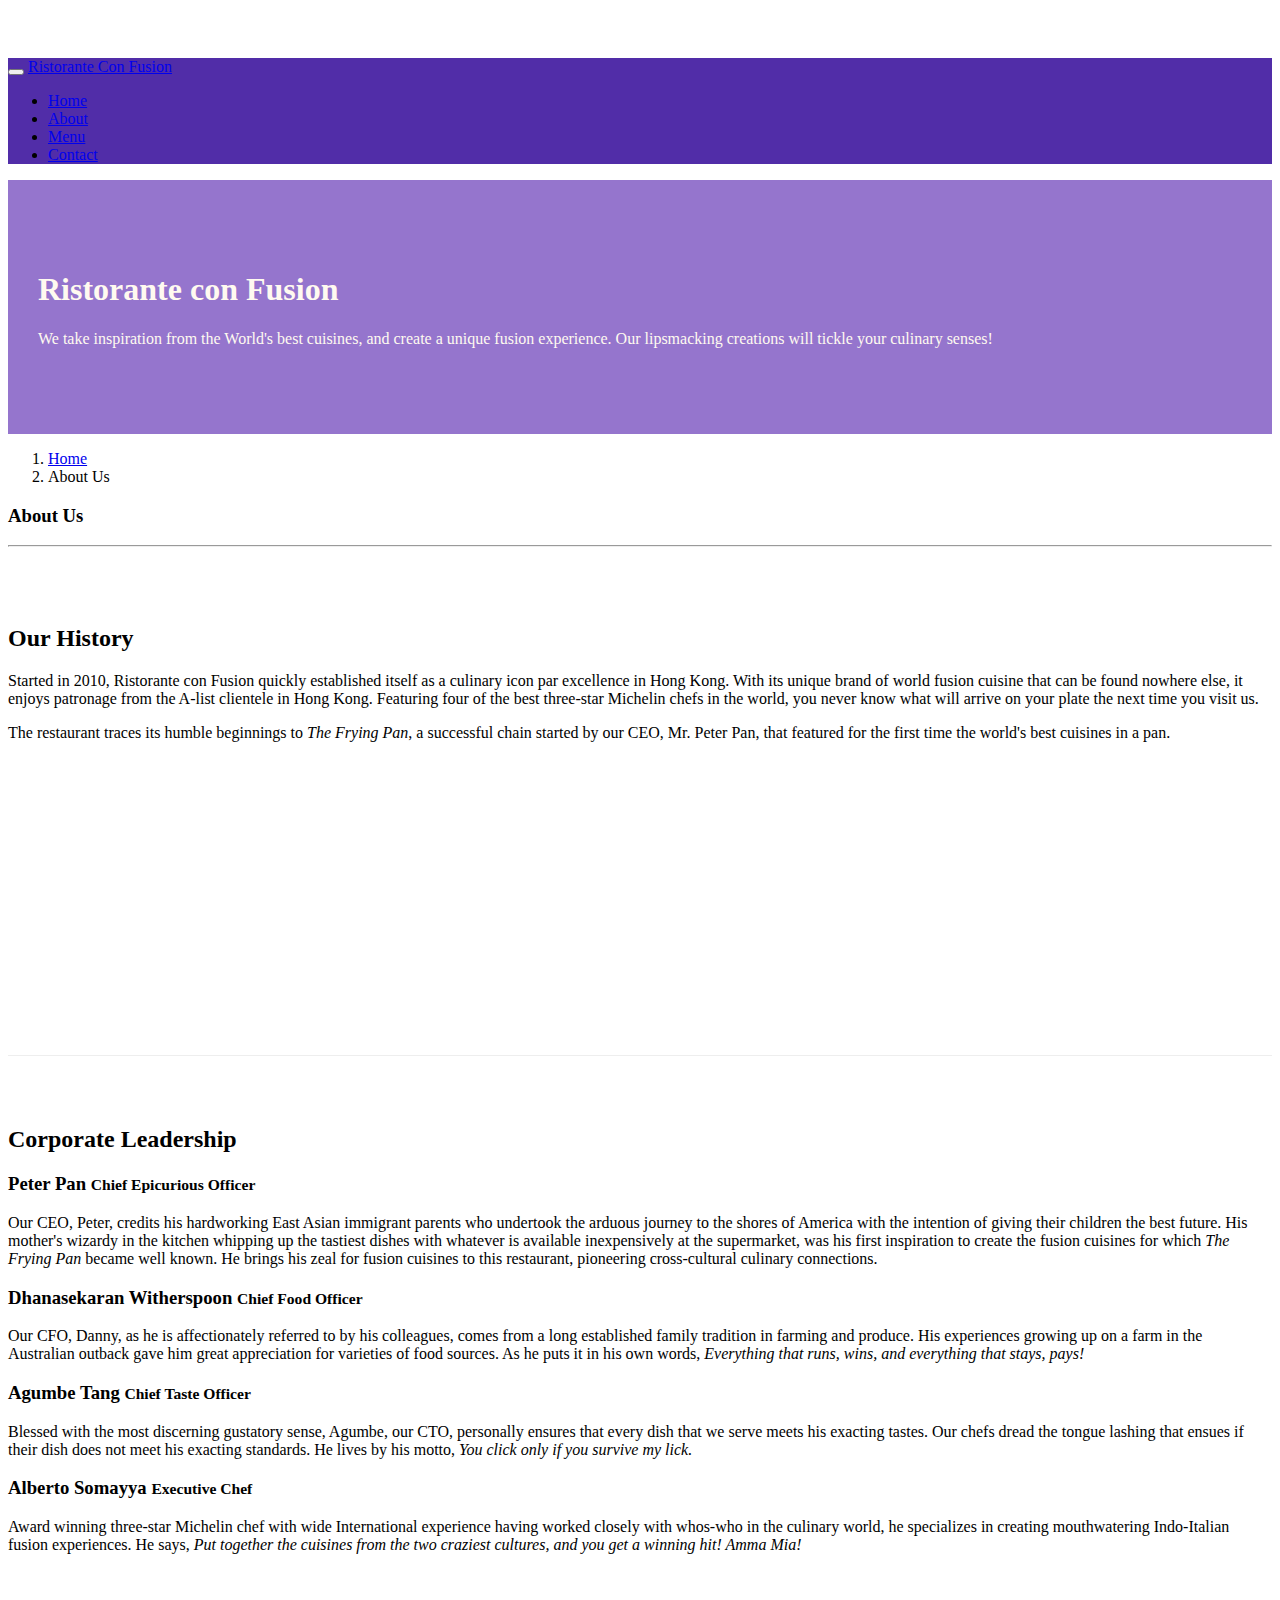
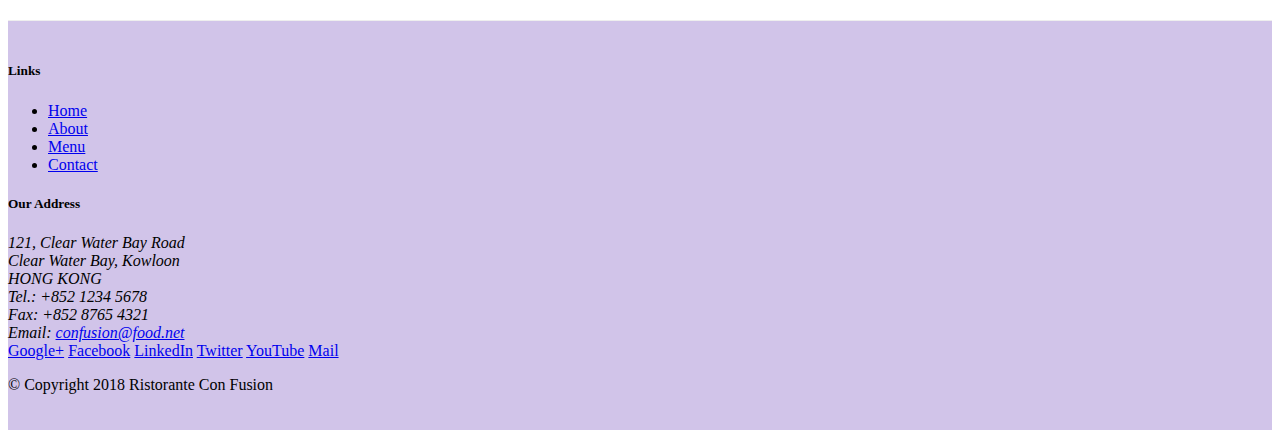
==== aboutus.html @ 1ef1fe26 "Navbar and Breadcrumbs" ====
<!DOCTYPE html>
<html lang="en">

<head>
    <!-- Required meta tags always come first -->
    <meta charset="utf-8">
    <meta name="viewport" content="width=device-width, initial-scale=1, shrink-to-fit=no">
    <meta http-equiv="x-ua-compatible" content="ie=edge">

    <!-- Bootstrap CSS -->
    <link rel="stylesheet" href="node_modules/bootstrap/dist/css/bootstrap.min.css">
    <link rel="stylesheet" href="css/styles.css">
    <title>Ristorante Con Fusion: About Us</title>

</head>

<body>
    <nav class="navbar navbar-dark navbar-expand-sm fixed-top">
        <div class="container">
            <button class="navbar-toggler" type="button" data-toggle="collapse" data-target="#Navbar">
                <span class="navbar-toggler-icon"></span>
            </button>
            <a class="navbar-brand mr-auto" href="./index.html">Ristorante Con Fusion</a>
            <div class="collapse navbar-collapse" id="Navbar">
                <ul class="navbar-nav mr-auto">
                    <li class="nav-item"><a class="nav-link" href="./index.html">Home</a></li>
                    <li class="nav-item active"><a class="nav-link" href="#">About</a></li>
                    <li class="nav-item"><a class="nav-link" href="#">Menu</a></li>
                    <li class="nav-item"><a class="nav-link" href="#">Contact</a></li>
                </ul>
            </div>
        </div>
    </nav>

    <header class="jumbotron">
        <div class="container">
            <div class="row row-header">
                <div class="col-12 col-sm-6">
                    <h1>Ristorante con Fusion</h1>
                    <p>We take inspiration from the World's best cuisines, and create a unique fusion experience. Our lipsmacking creations will tickle your culinary senses!</p>
                </div>
                <div class="col-12 col-sm">
                </div>
            </div>
        </div>
    </header>

    <div class="container">
        <div class="row">
            <ol class="col-12 breadcrumb">
                <li class="breadcrumb-item"><a href="./index.html">Home</a></li>
                <li class="breadcrumb-item active">About Us</li>
            </ol>
            <div class="col-12">
               <h3>About Us</h3>
               <hr>
            </div>
        </div>

        <div class="row row-content">
            <div class="col-lg-6 col-sm-6">
                <h2>Our History</h2>
                <p>Started in 2010, Ristorante con Fusion quickly established itself as a culinary icon par excellence in Hong Kong. With its unique brand of world fusion cuisine that can be found nowhere else, it enjoys patronage from the A-list clientele in Hong Kong.  Featuring four of the best three-star Michelin chefs in the world, you never know what will arrive on your plate the next time you visit us.</p>
                <p>The restaurant traces its humble beginnings to <em>The Frying Pan</em>, a successful chain started by our CEO, Mr. Peter Pan, that featured for the first time the world's best cuisines in a pan.</p>
            </div>
            <div class="col-12 col-lg col-sm">
            </div>
        </div>


        <div class="row row-content">
            <div class="col-12">
                <h2>Corporate Leadership</h2>
                <h3>Peter Pan <small>Chief Epicurious Officer</small></h3>
                <p class="d-none d-sm-block">Our CEO, Peter, credits his hardworking East Asian immigrant parents who undertook the arduous journey to the shores of America with the intention of giving their children the best future. His mother's wizardy in the kitchen whipping up the tastiest dishes with whatever is available inexpensively at the supermarket, was his first inspiration to create the fusion cuisines for which <em>The Frying Pan</em> became well known. He brings his zeal for fusion cuisines to this restaurant, pioneering cross-cultural culinary connections.</p>
                <h3>Dhanasekaran Witherspoon <small>Chief Food Officer</small></h3>
                <p class="d-none d-sm-block">Our CFO, Danny, as he is affectionately referred to by his colleagues, comes from a long established family tradition in farming and produce. His experiences growing up on a farm in the Australian outback gave him great appreciation for varieties of food sources. As he puts it in his own words, <em>Everything that runs, wins, and everything that stays, pays!</em></p>
                <h3>Agumbe Tang <small>Chief Taste Officer</small></h3>
                <p class="d-none d-sm-block">Blessed with the most discerning gustatory sense, Agumbe, our CTO, personally ensures that every dish that we serve meets his exacting tastes. Our chefs dread the tongue lashing that ensues if their dish does not meet his exacting standards. He lives by his motto, <em>You click only if you survive my lick.</em></p>
                <h3>Alberto Somayya <small>Executive Chef</small></h3>
                <p class="d-none d-sm-block">Award winning three-star Michelin chef with wide International experience having worked closely with whos-who in the culinary world, he specializes in creating mouthwatering Indo-Italian fusion experiences. He says, <em>Put together the cuisines from the two craziest cultures, and you get a winning hit! Amma Mia!</em></p>
            </div>
       </div>

    </div>

    <footer class="footer">
        <div class="container">
            <div class="row">             
                <div class="col-4 offset-1 col-sm-2">
                    <h5>Links</h5>
                    <ul class="list-unstyled">
                        <li><a href="./index.html">Home</a></li>
                        <li><a href="#">About</a></li>
                        <li><a href="#">Menu</a></li>
                        <li><a href="#">Contact</a></li>
                    </ul>
                </div>
                <div class="col-7 col-sm-5">
                    <h5>Our Address</h5>
                    <address>
		              121, Clear Water Bay Road<br>
		              Clear Water Bay, Kowloon<br>
		              HONG KONG<br>
		              Tel.: +852 1234 5678<br>
		              Fax: +852 8765 4321<br>
		              Email: <a href="mailto:confusion@food.net">confusion@food.net</a>
		           </address>
                </div>
                <div class="col-12 col-sm-4 align-self-center">
                    <div class="text-center">
                        <a href="http://google.com/+">Google+</a>
                        <a href="http://www.facebook.com/profile.php?id=">Facebook</a>
                        <a href="http://www.linkedin.com/in/">LinkedIn</a>
                        <a href="http://twitter.com/">Twitter</a>
                        <a href="http://youtube.com/">YouTube</a>
                        <a href="mailto:">Mail</a>
                    </div>
                </div>
           </div>
           <div class="row justify-content-center">             
                <div class="col-auto">
                    <p>© Copyright 2018 Ristorante Con Fusion</p>
                </div>
           </div>
        </div>
    </footer>
    <!-- jQuery first, then Popper.js, then Bootstrap JS. -->
    <script src="node_modules/jquery/dist/jquery.slim.min.js"></script>
    <script src="node_modules/popper.js/dist/umd/popper.min.js"></script>
    <script src="node_modules/bootstrap/dist/js/bootstrap.min.js"></script>
</body>

</html>
---- css/styles.css ----
.row-header{
    margin: 0px auto;
    padding: 0px auto;
}
.row-content{
    margin: 0px auto;
    padding: 50px 0px 50px 0px;
    border-bottom: 1px ridge;
    min-height: 400px;
}
.footer{
    background-color: #D1C4E9;
    margin: 0px auto;
    padding: 20px 0px 20px 0px;
}
.jumbotron{
    padding: 70px 30px 70px 30px;
    margin: 0px auto;
    background: #9575cd;
    color: floralwhite;
}
.address{
    font-size: 80%;
    margin: 0px;
    color: #0f0f0f;
}

body{
    padding: 50px 0px 0px 0px;
    z-index: 0;
}

.navbar-dark{
    background-color: #512da8;
}
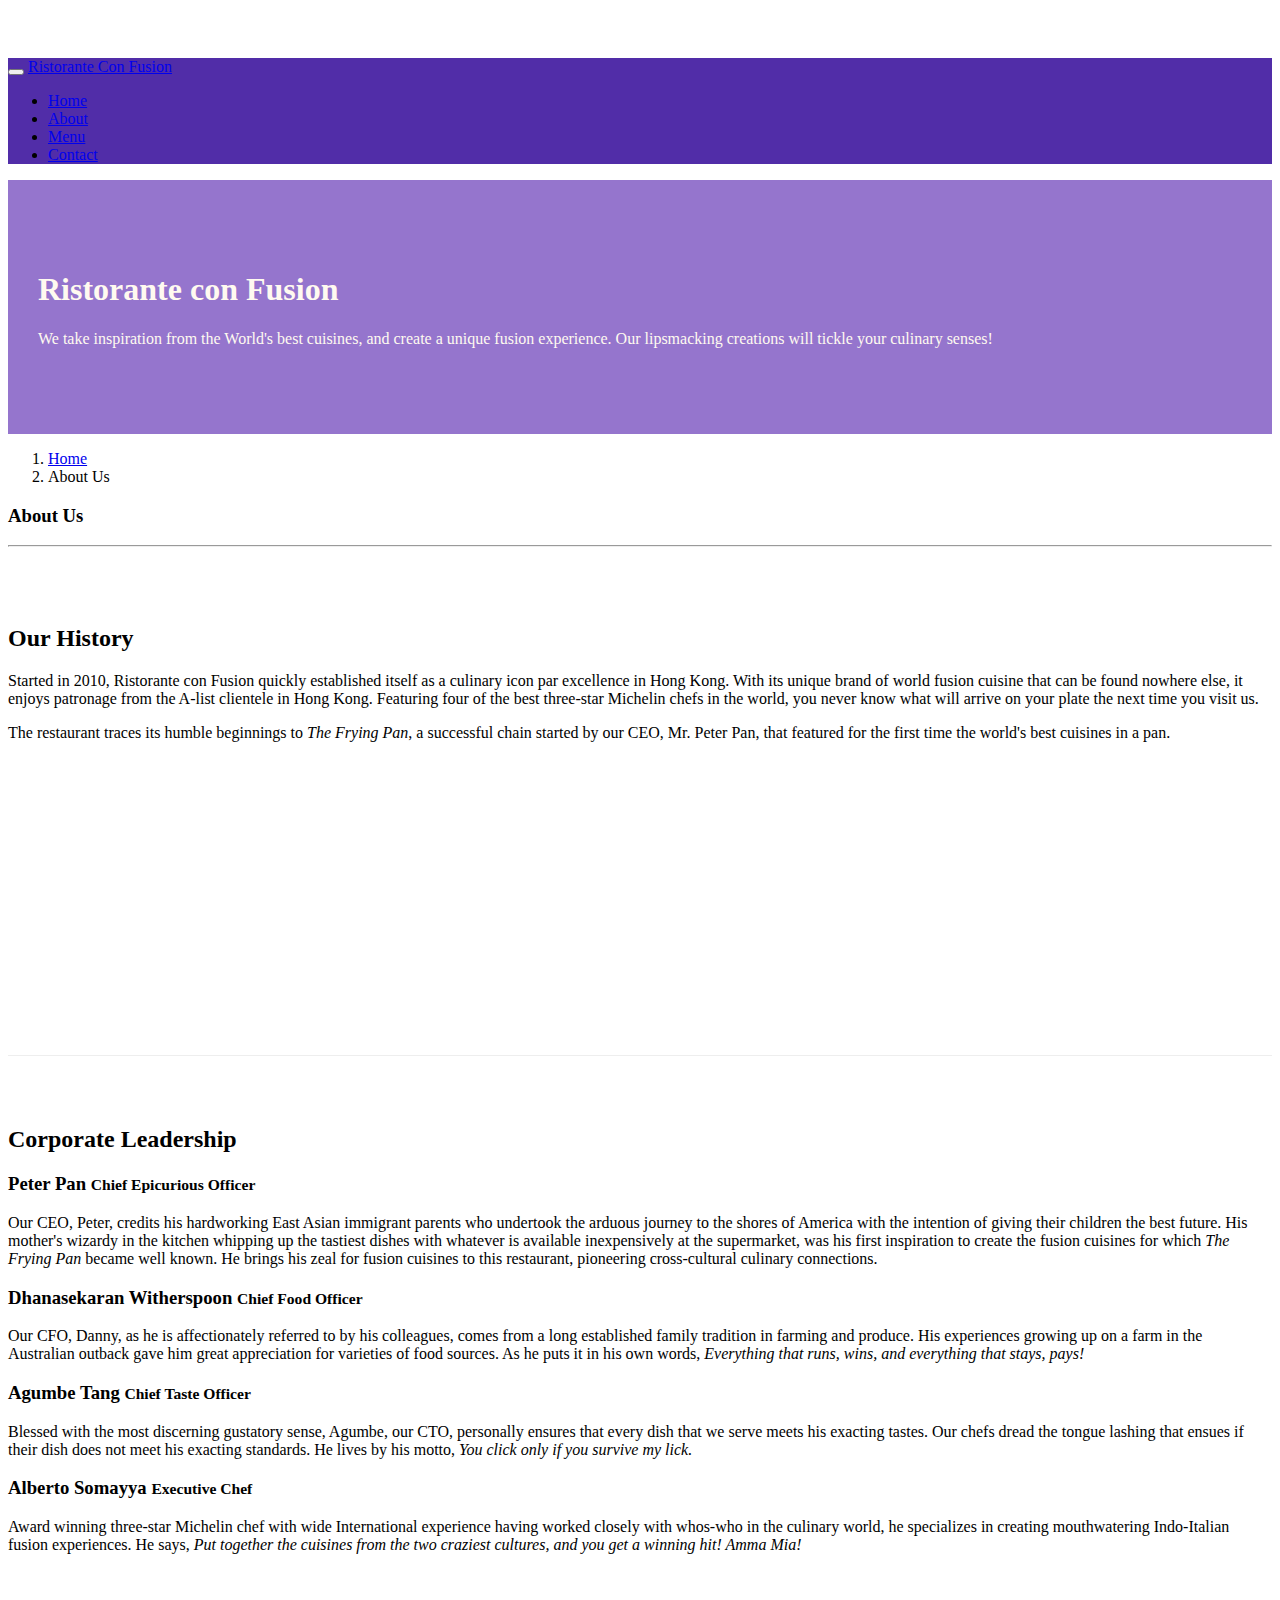
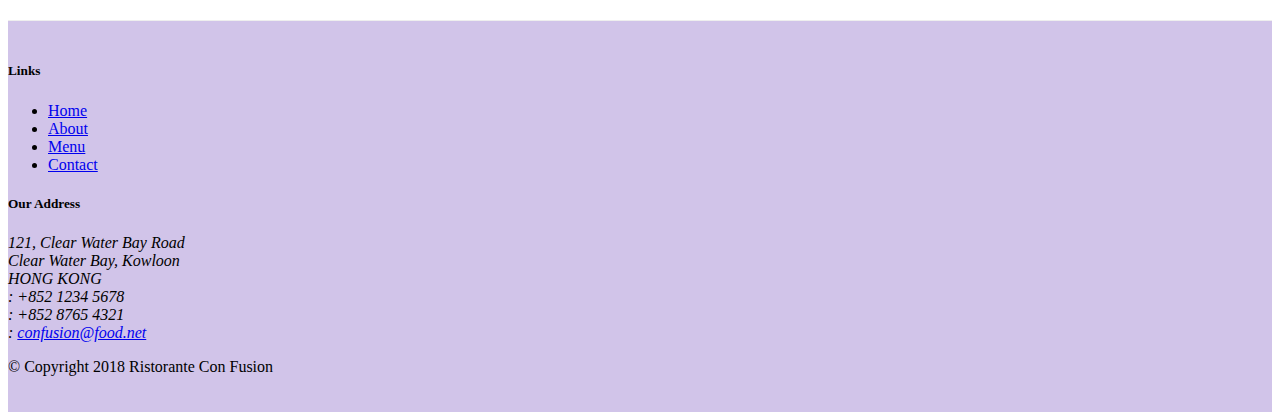
==== commit e9dd50e6: "Icon fonts" ====
--- a/aboutus.html
+++ b/aboutus.html
@@ -9,6 +9,8 @@
 
     <!-- Bootstrap CSS -->
     <link rel="stylesheet" href="node_modules/bootstrap/dist/css/bootstrap.min.css">
+    <link rel="stylesheet" href="node_modules/font-awesome/css/font-awesome.min.css">
+    <link rel="stylesheet" href="node_modules/bootstrap-social/bootstrap-social.css">
     <link rel="stylesheet" href="css/styles.css">
     <title>Ristorante Con Fusion: About Us</title>
 
@@ -23,10 +25,10 @@
             <a class="navbar-brand mr-auto" href="./index.html">Ristorante Con Fusion</a>
             <div class="collapse navbar-collapse" id="Navbar">
                 <ul class="navbar-nav mr-auto">
-                    <li class="nav-item"><a class="nav-link" href="./index.html">Home</a></li>
-                    <li class="nav-item active"><a class="nav-link" href="#">About</a></li>
-                    <li class="nav-item"><a class="nav-link" href="#">Menu</a></li>
-                    <li class="nav-item"><a class="nav-link" href="#">Contact</a></li>
+                    <li class="nav-item"><a class="nav-link" href="./index.html"><span class="fa fa-home fa-lg"></span> Home</a></li>
+                    <li class="nav-item active"><a class="nav-link" href="#"><span class="fa fa-info fa-lg"></span> About</a></li>
+                    <li class="nav-item"><a class="nav-link" href="#"><span class="fa fa-list fa-lg"></span> Menu</a></li>
+                    <li class="nav-item"><a class="nav-link" href="#"><span class="fa fa-address-card fa-lg"></span> Contact</a></li>
                 </ul>
             </div>
         </div>
@@ -102,19 +104,19 @@
 		              121, Clear Water Bay Road<br>
 		              Clear Water Bay, Kowloon<br>
 		              HONG KONG<br>
-		              Tel.: +852 1234 5678<br>
-		              Fax: +852 8765 4321<br>
-		              Email: <a href="mailto:confusion@food.net">confusion@food.net</a>
+		              <span class="fa fa-phone fa-lg"></span>: +852 1234 5678<br>
+		              <span class="fa fa-fax fa-lg"></span>: +852 8765 4321<br>
+		              <span class="fa fa-envelope fa-lg"></span>: <a href="mailto:confusion@food.net">confusion@food.net</a>
 		           </address>
                 </div>
                 <div class="col-12 col-sm-4 align-self-center">
                     <div class="text-center">
-                        <a href="http://google.com/+">Google+</a>
-                        <a href="http://www.facebook.com/profile.php?id=">Facebook</a>
-                        <a href="http://www.linkedin.com/in/">LinkedIn</a>
-                        <a href="http://twitter.com/">Twitter</a>
-                        <a href="http://youtube.com/">YouTube</a>
-                        <a href="mailto:">Mail</a>
+                        <a class="btn btn-social-icon btm-google" href="http://google.com/+"><span class="fa fa-google-plus fa-lg"></span></a>
+                        <a class="btn btn-social-icon btm-facebook" href="http://www.facebook.com/profile.php?id="><span class="fa fa-facebook fa-lg"></span></a>
+                        <a class="btn btn-social-icon btm-linkedin" href="http://www.linkedin.com/in/"><span class="fa fa-linkedin fa-lg"></span></a>
+                        <a class="btn btn-social-icon btm-twitter" href="http://twitter.com/"><span class="fa fa-twitter fa-lg"></span></a>
+                        <a class="btn btn-social-icon btm-youtube"href="http://youtube.com/"><span class="fa fa-youtube fa-lg"></span></a>
+                        <a href="mailto:"><span class="fa fa-envelope fa-lg"></span></a>
                     </div>
                 </div>
            </div>
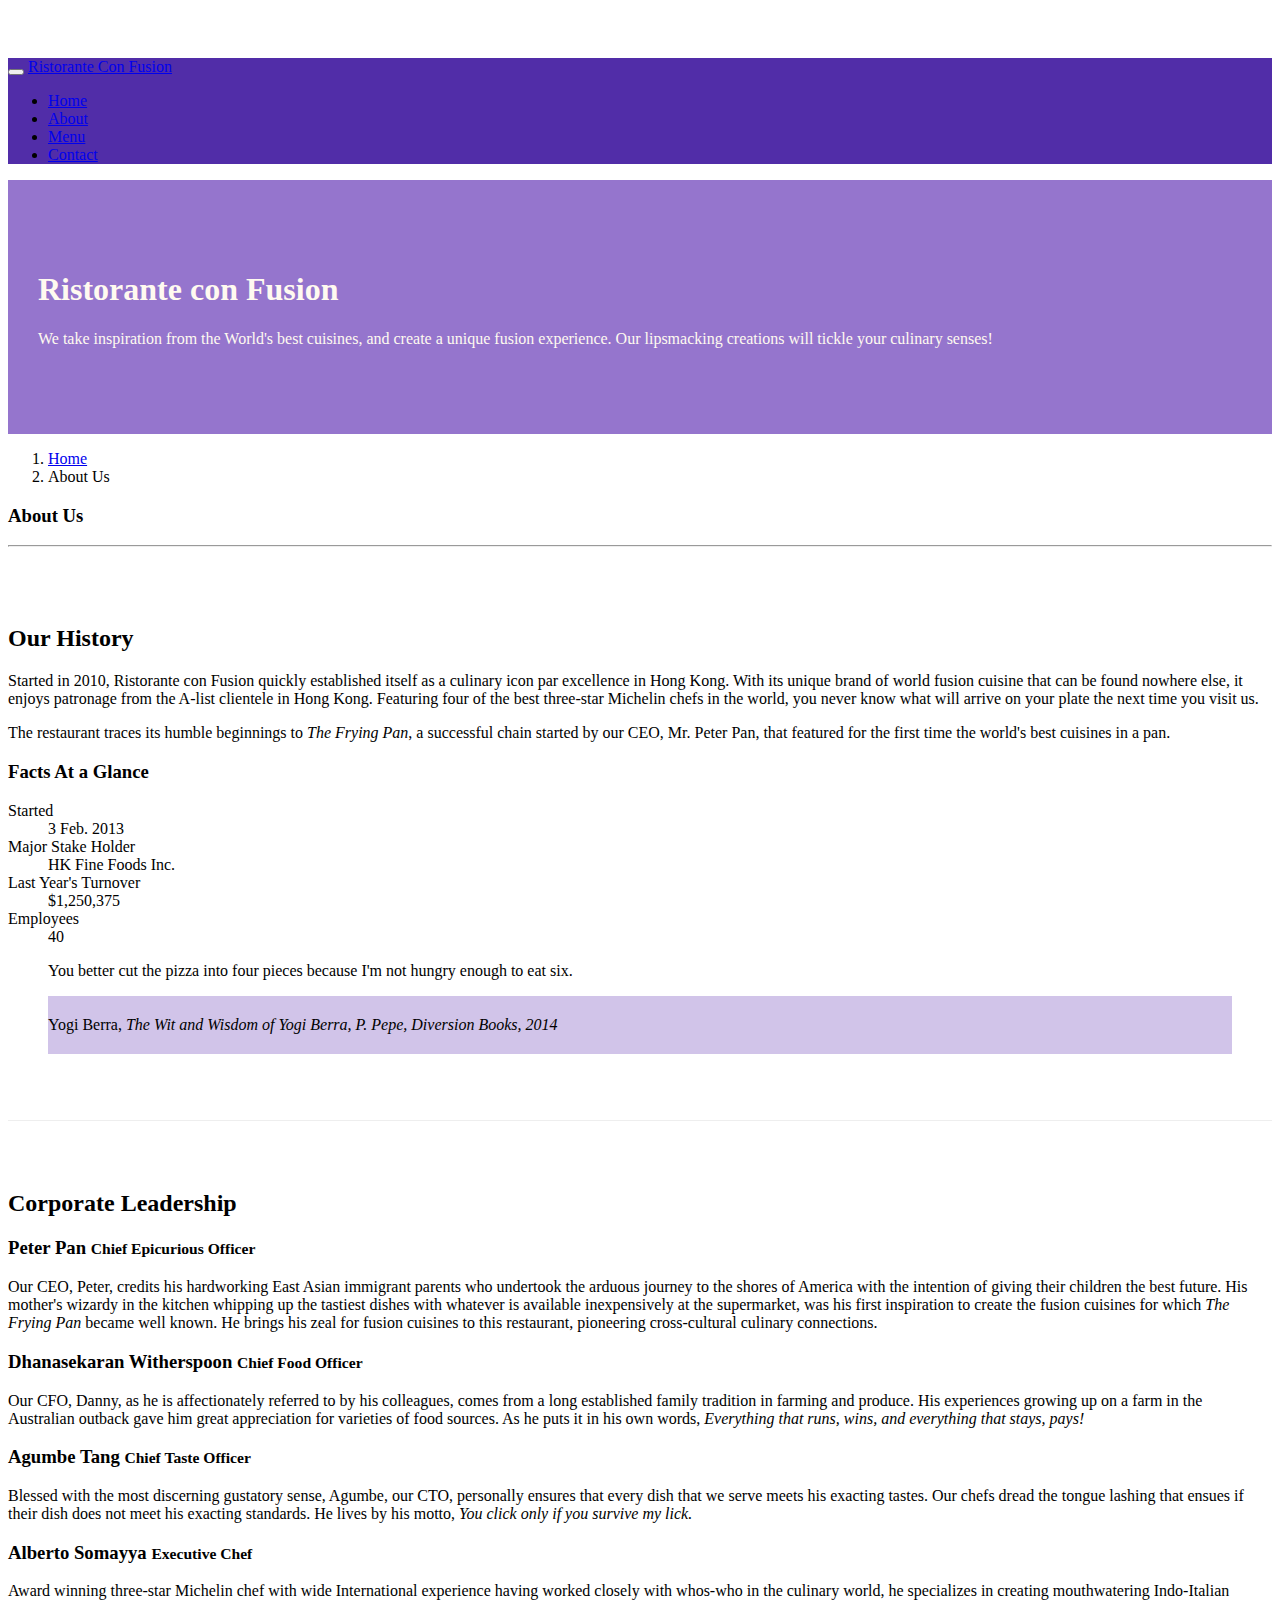
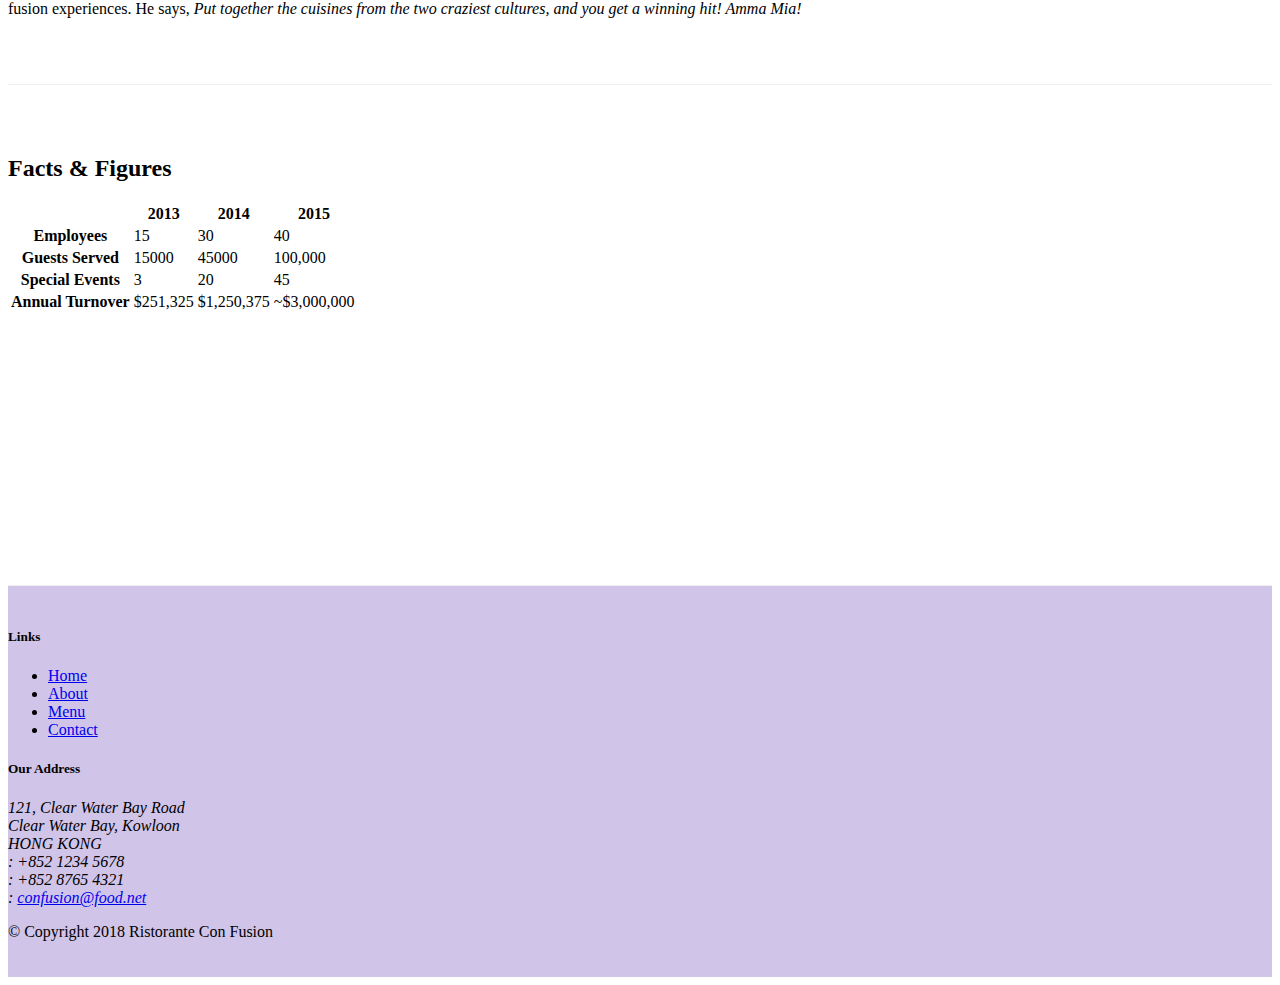
==== commit 1db2d5b1: "Tables and cards" ====
--- a/aboutus.html
+++ b/aboutus.html
@@ -28,7 +28,7 @@
                     <li class="nav-item"><a class="nav-link" href="./index.html"><span class="fa fa-home fa-lg"></span> Home</a></li>
                     <li class="nav-item active"><a class="nav-link" href="#"><span class="fa fa-info fa-lg"></span> About</a></li>
                     <li class="nav-item"><a class="nav-link" href="#"><span class="fa fa-list fa-lg"></span> Menu</a></li>
-                    <li class="nav-item"><a class="nav-link" href="#"><span class="fa fa-address-card fa-lg"></span> Contact</a></li>
+                    <li class="nav-item"><a class="nav-link" href="./contactus.html"><span class="fa fa-address-card fa-lg"></span> Contact</a></li>
                 </ul>
             </div>
         </div>
@@ -66,6 +66,32 @@
                 <p>The restaurant traces its humble beginnings to <em>The Frying Pan</em>, a successful chain started by our CEO, Mr. Peter Pan, that featured for the first time the world's best cuisines in a pan.</p>
             </div>
             <div class="col-12 col-lg col-sm">
+                <div class="card">
+                    <h3 class="card-header bg-primary text-white">Facts At a Glance</h3>
+                    <div class="card-body">
+                        <dl class="row">
+                            <dt class="col-6">Started</dt>
+                            <dd class="col-6">3 Feb. 2013</dd>
+                            <dt class="col-6">Major Stake Holder</dt>
+                            <dd class="col-6">HK Fine Foods Inc.</dd>
+                            <dt class="col-6">Last Year's Turnover</dt>
+                            <dd class="col-6">$1,250,375</dd>
+                            <dt class="col-6">Employees</dt>
+                            <dd class="col-6">40</dd>
+                        </dl>
+                    </div>
+                </div>
+            </div>
+            <div class="col-12">
+                <div class="card card-body bg-light">
+                    <blockquote class="blockquote">
+                        <p class="mb-0">You better cut the pizza into four pieces because I'm not hungry enough to eat six.</p>
+                        <footer class="blockquote footer">Yogi Berra,
+                            <cite title="Source Title">The Wit and Wisdom of Yogi Berra,
+                                P. Pepe, Diversion Books, 2014</cite>
+                        </footer>
+                    </blockquote>
+                </div>
             </div>
         </div>
 
@@ -83,7 +109,49 @@
                 <p class="d-none d-sm-block">Award winning three-star Michelin chef with wide International experience having worked closely with whos-who in the culinary world, he specializes in creating mouthwatering Indo-Italian fusion experiences. He says, <em>Put together the cuisines from the two craziest cultures, and you get a winning hit! Amma Mia!</em></p>
             </div>
        </div>
-
+       <div class="row row-content">
+           <div class="col-12 col-sm-9">
+               <h2>Facts &amp; Figures</h2>
+               <div class="table-responsive">
+                <table class="table table-striped">
+                    <thead class="thead-dark">
+                        <tr>
+                            <th>&nbsp;</th>
+                            <th>2013</th>
+                            <th>2014</th>
+                            <th>2015</th>
+                        </tr>
+                    </thead>
+                    <tbody>
+                        <tr>
+                            <th>Employees</th>
+                            <td>15</td>
+                            <td>30</td>
+                            <td>40</td>
+                        </tr>
+                        <tr>
+                            <th>Guests Served</th>
+                            <td>15000</td>
+                            <td>45000</td>
+                            <td>100,000</td>
+                        </tr>
+                        <tr>
+                            <th>Special Events</th>
+                            <td>3</td>
+                            <td>20</td>
+                            <td>45</td>
+                        </tr>
+                        <tr>
+                            <th>Annual Turnover</th>
+                            <td>$251,325</td>
+                            <td>$1,250,375</td>
+                            <td>~$3,000,000</td>
+                        </tr>
+                    </tbody>
+                </table>
+           </div>
+           <div class="col-12 col-sm-9"></div>
+       </div>
     </div>
 
     <footer class="footer">
@@ -95,7 +163,7 @@
                         <li><a href="./index.html">Home</a></li>
                         <li><a href="#">About</a></li>
                         <li><a href="#">Menu</a></li>
-                        <li><a href="#">Contact</a></li>
+                        <li><a href="./contactus.html">Contact</a></li>
                     </ul>
                 </div>
                 <div class="col-7 col-sm-5">
@@ -111,12 +179,12 @@
                 </div>
                 <div class="col-12 col-sm-4 align-self-center">
                     <div class="text-center">
-                        <a class="btn btn-social-icon btm-google" href="http://google.com/+"><span class="fa fa-google-plus fa-lg"></span></a>
-                        <a class="btn btn-social-icon btm-facebook" href="http://www.facebook.com/profile.php?id="><span class="fa fa-facebook fa-lg"></span></a>
-                        <a class="btn btn-social-icon btm-linkedin" href="http://www.linkedin.com/in/"><span class="fa fa-linkedin fa-lg"></span></a>
-                        <a class="btn btn-social-icon btm-twitter" href="http://twitter.com/"><span class="fa fa-twitter fa-lg"></span></a>
-                        <a class="btn btn-social-icon btm-youtube"href="http://youtube.com/"><span class="fa fa-youtube fa-lg"></span></a>
-                        <a href="mailto:"><span class="fa fa-envelope fa-lg"></span></a>
+                        <a class="btn btn-social-icon btn-google" href="http://google.com/+"><i class="fa fa-google-plus"></i></a>
+                        <a class="btn btn-social-icon btn-facebook" href="http://www.facebook.com/profile.php?id="><i class="fa fa-facebook"></i></a>
+                        <a class="btn btn-social-icon btn-linkedin" href="http://www.linkedin.com/in/"><i class="fa fa-linkedin"></i></a>
+                        <a class="btn btn-social-icon btn-twitter" href="http://twitter.com/"><i class="fa fa-twitter"></i></a>
+                        <a class="btn btn-social-icon btn-google" href="http://youtube.com/"><i class="fa fa-youtube"></i></a>
+                        <a class="btn btn-social-icon" href="mailto:"><i class="fa fa-envelope-o"></i></a>
                     </div>
                 </div>
            </div>
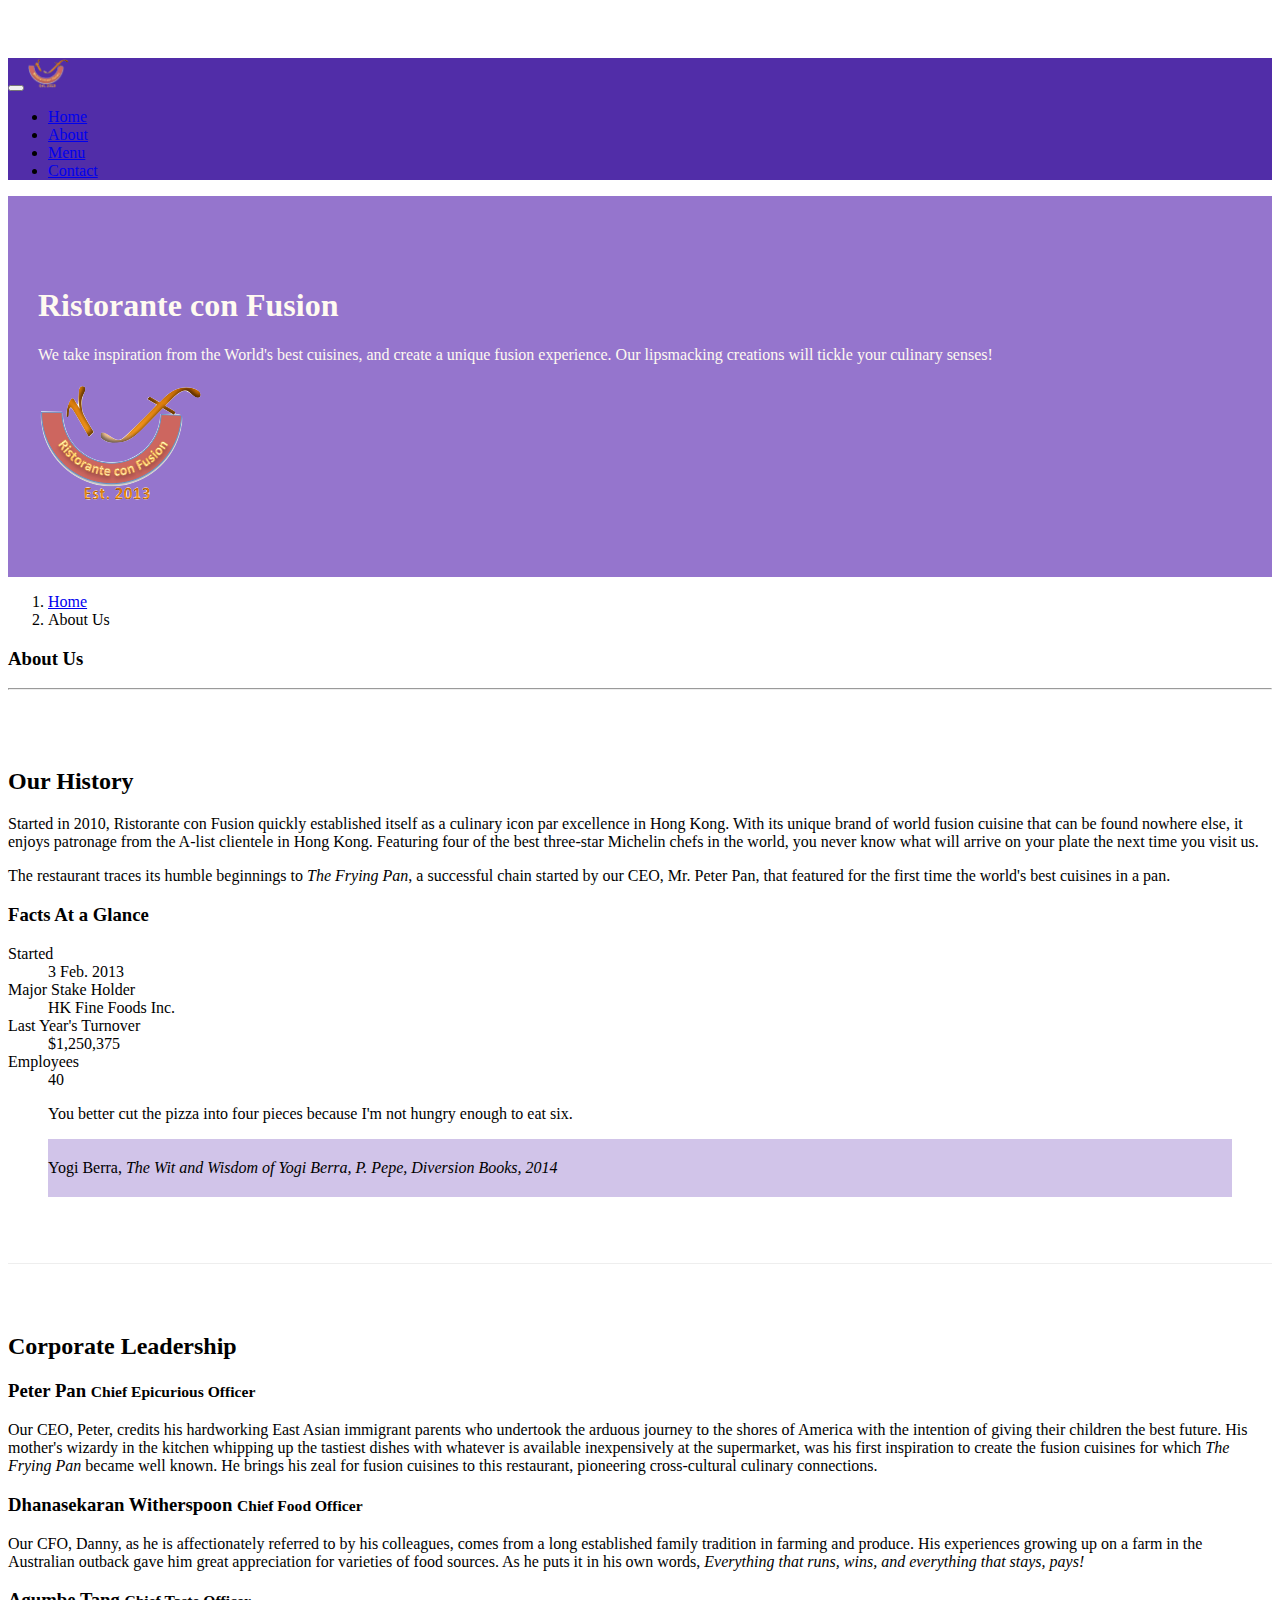
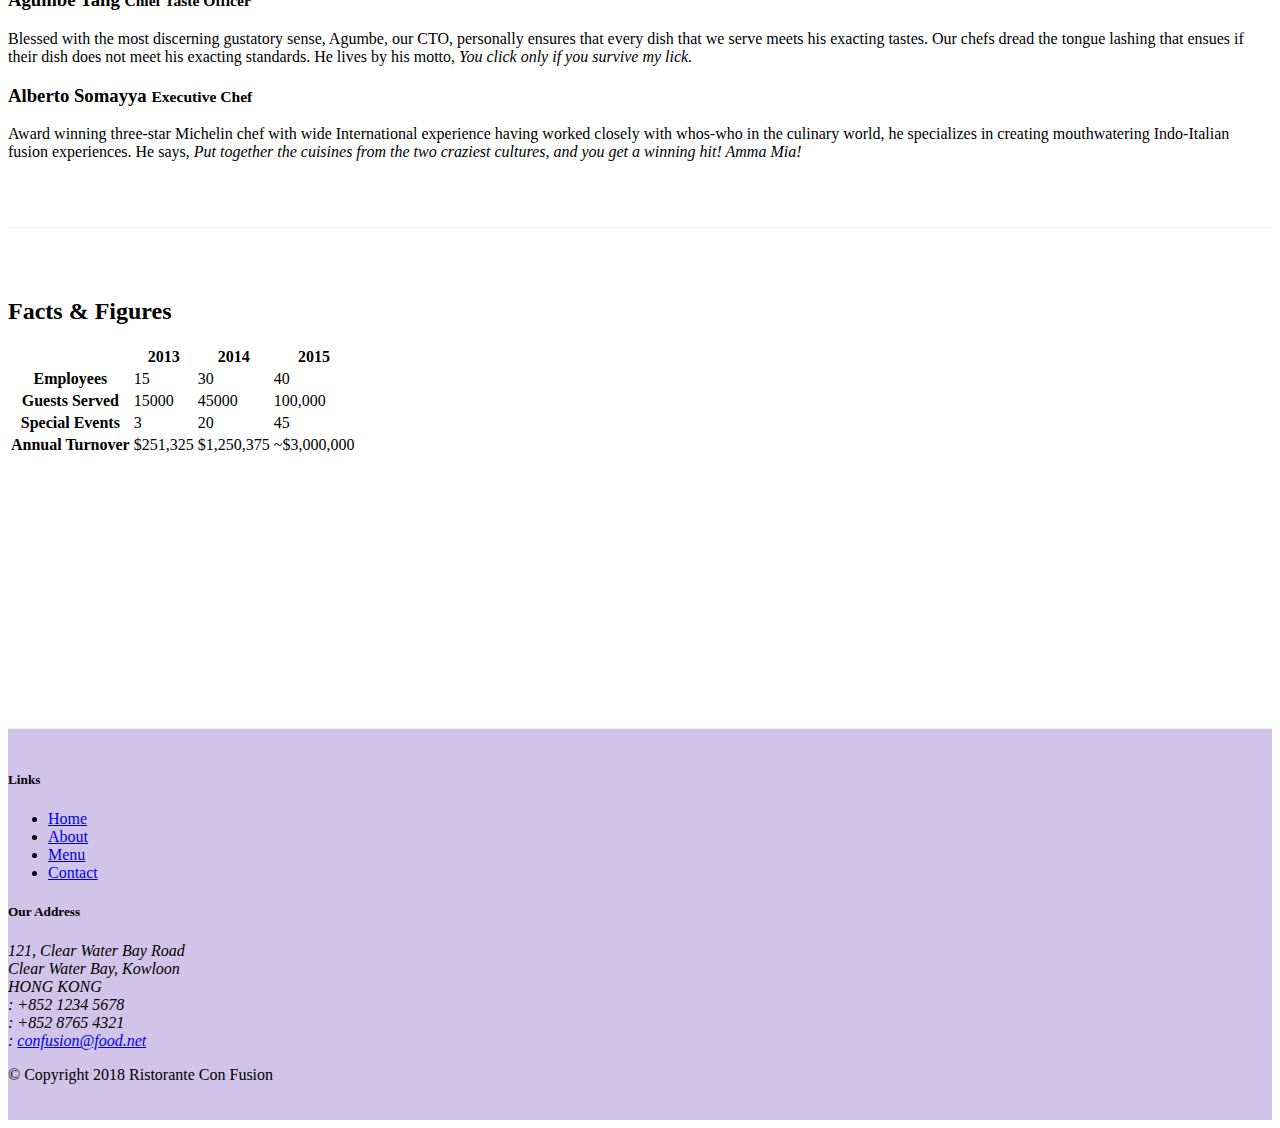
==== commit 7f64162d: "Images and media" ====
--- a/aboutus.html
+++ b/aboutus.html
@@ -22,7 +22,7 @@
             <button class="navbar-toggler" type="button" data-toggle="collapse" data-target="#Navbar">
                 <span class="navbar-toggler-icon"></span>
             </button>
-            <a class="navbar-brand mr-auto" href="./index.html">Ristorante Con Fusion</a>
+            <a class="navbar-brand mr-auto" href="./index.html"><img src="img/logo.png" height="30" width="41"></a>
             <div class="collapse navbar-collapse" id="Navbar">
                 <ul class="navbar-nav mr-auto">
                     <li class="nav-item"><a class="nav-link" href="./index.html"><span class="fa fa-home fa-lg"></span> Home</a></li>
@@ -41,7 +41,8 @@
                     <h1>Ristorante con Fusion</h1>
                     <p>We take inspiration from the World's best cuisines, and create a unique fusion experience. Our lipsmacking creations will tickle your culinary senses!</p>
                 </div>
-                <div class="col-12 col-sm">
+                <div class="col-12 col-sm align-self-center">
+                    <img src="img/logo.png" class="img-fluid">
                 </div>
             </div>
         </div>
